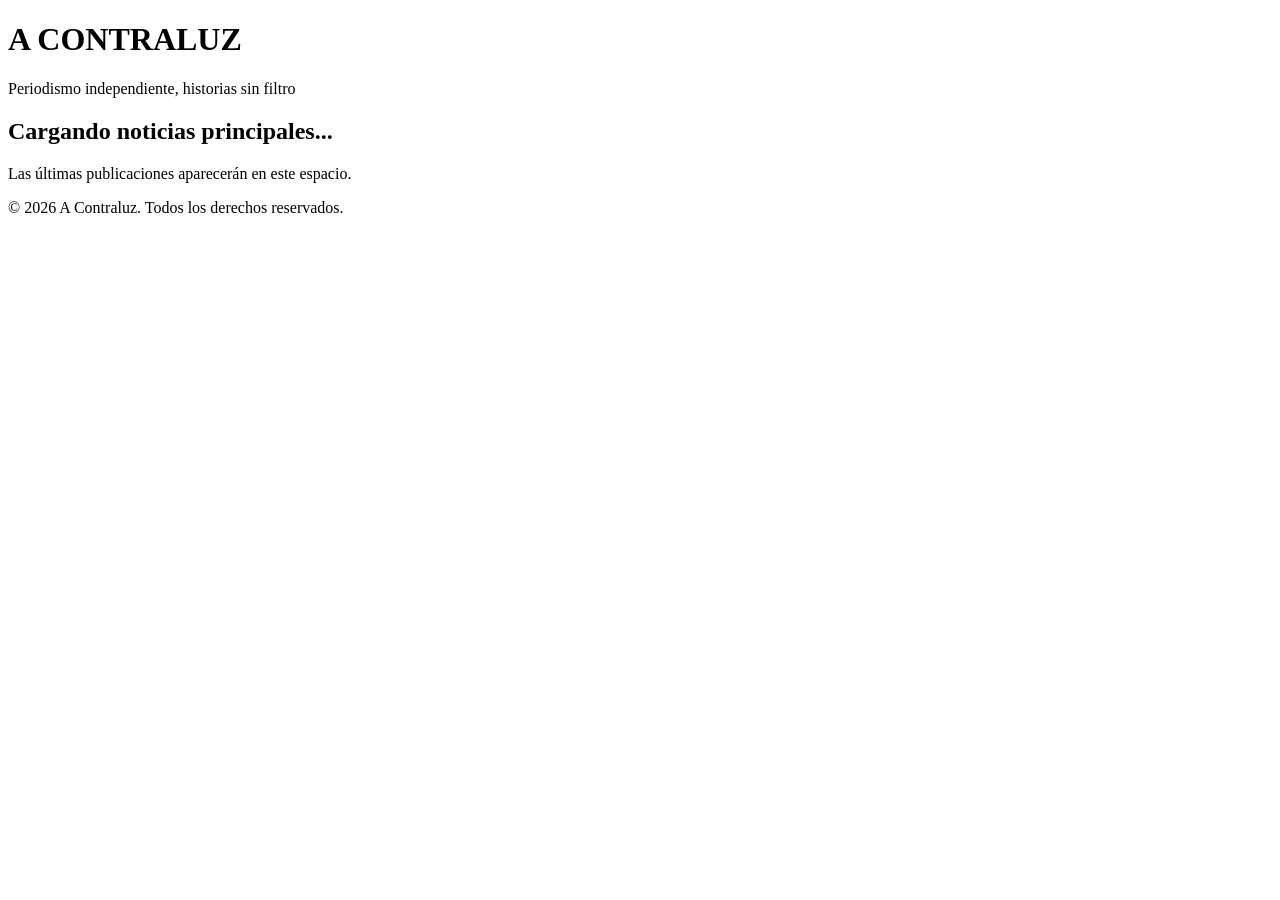
==== index.html @ f9d06e00 "ACTUALIZACION TODO #1" ====
<!DOCTYPE html>
<html lang="es">
<head>
    <meta charset="UTF-8">
    <meta name="viewport" content="width=device-width, initial-scale=1.0">
    <title>A Contraluz - Periódico Digital</title>
    <link rel="stylesheet" href="./style.css">
</head>
<body>

    <header>
        <div class="header-container">
            <h1>A CONTRALUZ</h1>
            <p class="tagline">Periodismo independiente, historias sin filtro</p>
        </div>
    </header>

    <main class="main-content">
        <section class="articles-container" id="articles-list">
            <!-- Los artículos publicados se cargarán dinámicamente -->
            <article class="featured-article">
                <h2>Cargando noticias principales...</h2>
                <p>Las últimas publicaciones aparecerán en este espacio.</p>
            </article>
        </section>
    </main>

    <footer>
        <p>&copy; 2026 A Contraluz. Todos los derechos reservados.</p>
    </footer>

</body>
</html>
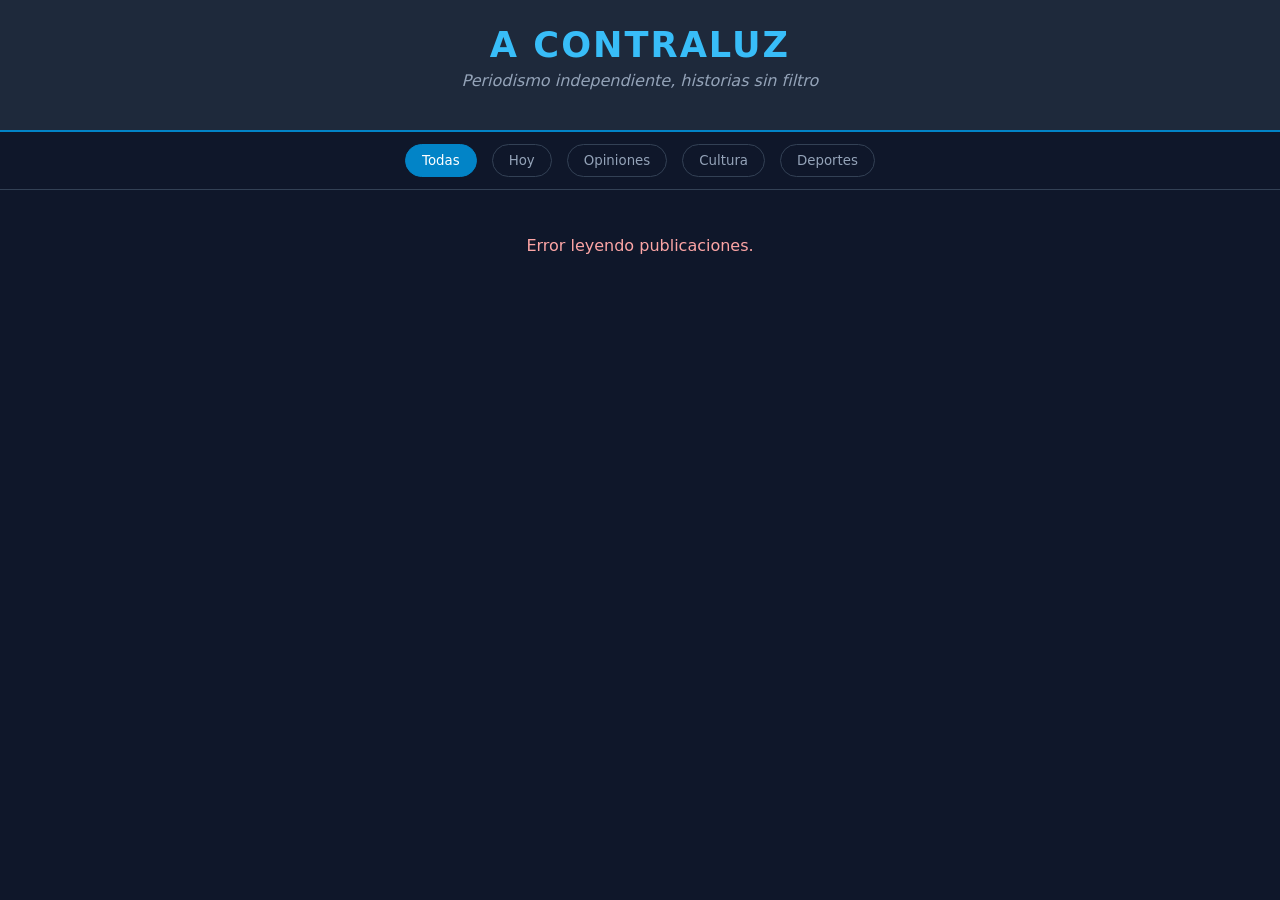
==== commit fbdde9d5: "cambios panel y pagina principal" ====
--- a/index.html
+++ b/index.html
@@ -1,33 +1,129 @@
 <!DOCTYPE html>
 <html lang="es">
 <head>
-    <meta charset="UTF-8">
-    <meta name="viewport" content="width=device-width, initial-scale=1.0">
-    <title>A Contraluz - Periódico Digital</title>
-    <link rel="stylesheet" href="./style.css">
+  <meta charset="UTF-8" />
+  <meta name="viewport" content="width=device-width, initial-scale=1.0" />
+  <title>A Contraluz / El Oráculo</title>
+  <style>
+    * { box-sizing: border-box; font-family: system-ui, -apple-system, sans-serif; }
+    body { background-color: #0f172a; color: #f8fafc; margin: 0; padding: 0; }
+    header { background: #1e293b; padding: 24px; text-align: center; border-bottom: 2px solid #0284c7; }
+    h1 { margin: 0; font-size: 2.2rem; color: #38bdf8; letter-spacing: 2px; }
+    p.tagline { color: #94a3b8; font-style: italic; margin-top: 6px; }
+    
+    /* Navegación Interactiva */
+    nav { background: #0f172a; display: flex; justify-content: center; gap: 15px; padding: 12px; border-bottom: 1px solid #334155; }
+    nav button { background: transparent; color: #94a3b8; border: 1px solid #334155; padding: 8px 16px; border-radius: 20px; cursor: pointer; transition: 0.2s; }
+    nav button.active, nav button:hover { background: #0284c7; color: #fff; border-color: #0284c7; }
+
+    main { max-width: 1000px; margin: 30px auto; padding: 0 20px; }
+    .news-grid { display: grid; grid-template-columns: repeat(auto-fill, minmax(300px, 1fr)); gap: 20px; }
+    .card { background: #1e293b; border-radius: 8px; overflow: hidden; border: 1px solid #334155; display: flex; flex-direction: column; }
+    .card img { width: 100%; height: 180px; object-fit: cover; }
+    .card-body { padding: 16px; flex: 1; display: flex; flex-direction: column; }
+    .category-tag { font-size: 0.75rem; text-transform: uppercase; color: #38bdf8; font-weight: bold; margin-bottom: 8px; }
+    .card-title { font-size: 1.2rem; margin: 0 0 10px 0; color: #fff; }
+    .card-summary { font-size: 0.9rem; color: #cbd5e1; flex: 1; }
+  </style>
 </head>
 <body>
 
-    <header>
-        <div class="header-container">
-            <h1>A CONTRALUZ</h1>
-            <p class="tagline">Periodismo independiente, historias sin filtro</p>
-        </div>
-    </header>
+  <header>
+    <h1>A CONTRALUZ</h1>
+    <p class="tagline">Periodismo independiente, historias sin filtro</p>
+  </header>
 
-    <main class="main-content">
-        <section class="articles-container" id="articles-list">
-            <!-- Los artículos publicados se cargarán dinámicamente -->
-            <article class="featured-article">
-                <h2>Cargando noticias principales...</h2>
-                <p>Las últimas publicaciones aparecerán en este espacio.</p>
-            </article>
-        </section>
-    </main>
+  <!-- SECCIONES INTERACTIVAS -->
+  <nav>
+    <button class="active" onclick="filterCategory('todas', this)">Todas</button>
+    <button onclick="filterCategory('hoy', this)">Hoy</button>
+    <button onclick="filterCategory('opinion', this)">Opiniones</button>
+    <button onclick="filterCategory('cultura', this)">Cultura</button>
+    <button onclick="filterCategory('deportes', this)">Deportes</button>
+  </nav>
 
-    <footer>
-        <p>&copy; 2026 A Contraluz. Todos los derechos reservados.</p>
-    </footer>
+  <main>
+    <div id="news-container" class="news-grid">
+      <p style="text-align: center; color: #94a3b8; grid-column: 1/-1;">Cargando últimas publicaciones...</p>
+    </div>
+  </main>
 
+  <script>
+    const REPO_OWNER = "nik09091312";
+    const REPO_NAME = "el-oraculo";
+    let allArticles = [];
+
+    async function loadArticles() {
+      const container = document.getElementById('news-container');
+      try {
+        const res = await fetch(`https://api.github.com/repos/${REPO_OWNER}/${REPO_NAME}/contents/articulos?ref=principal`);
+        if (!res.ok) {
+          container.innerHTML = "<p style='grid-column: 1/-1; text-align: center;'>No hay noticias publicadas.</p>";
+          return;
+        }
+
+        const files = await res.json();
+        const mdFiles = files.filter(f => f.name.endsWith('.md'));
+
+        allArticles = await Promise.all(mdFiles.map(async file => {
+          const rawRes = await fetch(file.download_url);
+          const text = await rawRes.text();
+          return parseMarkdown(text);
+        }));
+
+        renderArticles(allArticles);
+      } catch (e) {
+        container.innerHTML = "<p style='grid-column: 1/-1; text-align: center; color:#fca5a5;'>Error leyendo publicaciones.</p>";
+      }
+    }
+
+    function parseMarkdown(md) {
+      const match = md.match(/---([\s\S]*?)---([\s\S]*)/);
+      if (!match) return { title: 'Sin título', summary: md, category: 'hoy', image: '' };
+      
+      const metaText = match[1];
+      const body = match[2];
+      
+      const title = (metaText.match(/title:\s*"(.*?)"/) || [])[1] || 'Sin título';
+      const category = (metaText.match(/category:\s*"(.*?)"/) || [])[1] || 'hoy';
+      const summary = (metaText.match(/summary:\s*"(.*?)"/) || [])[1] || '';
+      const image = (metaText.match(/image:\s*"(.*?)"/) || [])[1] || '';
+
+      return { title, category, summary, image, body };
+    }
+
+    function renderArticles(articles) {
+      const container = document.getElementById('news-container');
+      if (articles.length === 0) {
+        container.innerHTML = "<p style='grid-column: 1/-1; text-align: center; color:#94a3b8;'>No hay noticias en esta sección.</p>";
+        return;
+      }
+
+      container.innerHTML = articles.map(art => `
+        <article class="card">
+          ${art.image ? `<img src="${art.image}" alt="${art.title}">` : ''}
+          <div class="card-body">
+            <span class="category-tag">${art.category}</span>
+            <h2 class="card-title">${art.title}</h2>
+            <p class="card-summary">${art.summary}</p>
+          </div>
+        </article>
+      `).join('');
+    }
+
+    function filterCategory(cat, btn) {
+      document.querySelectorAll('nav button').forEach(b => b.classList.remove('active'));
+      btn.classList.add('active');
+
+      if (cat === 'todas') {
+        renderArticles(allArticles);
+      } else {
+        const filtered = allArticles.filter(a => a.category === cat);
+        renderArticles(filtered);
+      }
+    }
+
+    loadArticles();
+  </script>
 </body>
 </html>
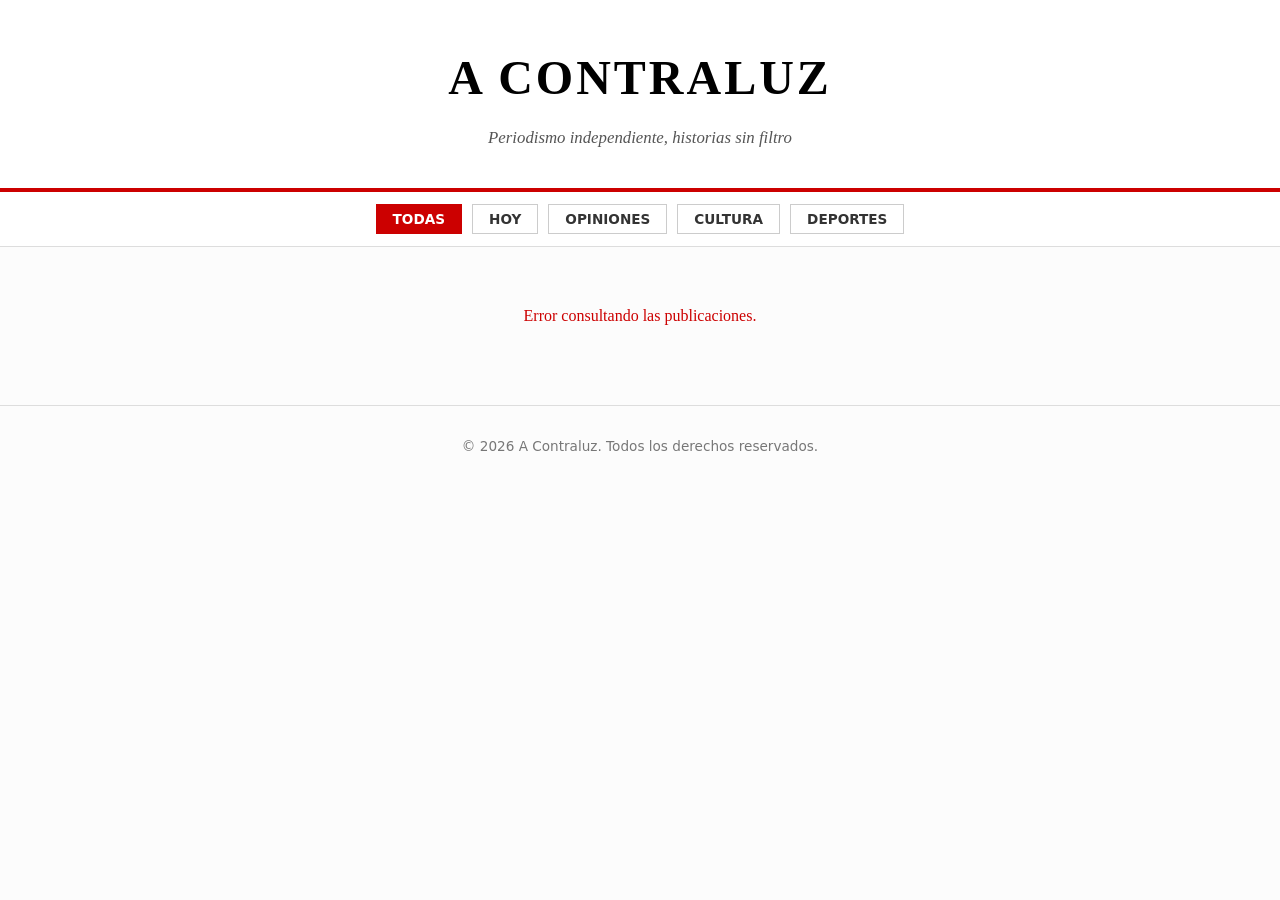
==== commit ac5b9de3: "COLORES" ====
--- a/index.html
+++ b/index.html
@@ -3,37 +3,41 @@
 <head>
   <meta charset="UTF-8" />
   <meta name="viewport" content="width=device-width, initial-scale=1.0" />
-  <title>A Contraluz / El Oráculo</title>
+  <title>A Contraluz | Periodismo Independiente</title>
   <style>
-    * { box-sizing: border-box; font-family: system-ui, -apple-system, sans-serif; }
-    body { background-color: #0f172a; color: #f8fafc; margin: 0; padding: 0; }
-    header { background: #1e293b; padding: 24px; text-align: center; border-bottom: 2px solid #0284c7; }
-    h1 { margin: 0; font-size: 2.2rem; color: #38bdf8; letter-spacing: 2px; }
-    p.tagline { color: #94a3b8; font-style: italic; margin-top: 6px; }
+    * { box-sizing: border-box; }
+    body { background-color: #fcfcfc; color: #111111; font-family: 'Georgia', 'Times New Roman', serif; margin: 0; padding: 0; line-height: 1.6; }
     
-    /* Navegación Interactiva */
-    nav { background: #0f172a; display: flex; justify-content: center; gap: 15px; padding: 12px; border-bottom: 1px solid #334155; }
-    nav button { background: transparent; color: #94a3b8; border: 1px solid #334155; padding: 8px 16px; border-radius: 20px; cursor: pointer; transition: 0.2s; }
-    nav button.active, nav button:hover { background: #0284c7; color: #fff; border-color: #0284c7; }
+    header { background: #ffffff; padding: 40px 20px 20px; text-align: center; border-bottom: 4px solid #cc0000; }
+    h1.brand-title { font-size: 3rem; font-weight: 900; margin: 0; letter-spacing: 3px; font-family: 'Times New Roman', serif; text-transform: uppercase; color: #000000; }
+    p.tagline { color: #555555; font-style: italic; margin-top: 8px; font-size: 1.05rem; }
+    
+    /* Navegación por secciones */
+    nav { background: #ffffff; display: flex; justify-content: center; gap: 10px; padding: 12px 20px; border-bottom: 1px solid #dddddd; flex-wrap: wrap; }
+    nav button { background: transparent; color: #333333; border: 1px solid #cccccc; padding: 6px 16px; font-family: system-ui, sans-serif; font-size: 0.85rem; font-weight: bold; text-transform: uppercase; cursor: pointer; transition: all 0.2s; }
+    nav button.active, nav button:hover { background: #cc0000; color: #ffffff; border-color: #cc0000; }
 
-    main { max-width: 1000px; margin: 30px auto; padding: 0 20px; }
-    .news-grid { display: grid; grid-template-columns: repeat(auto-fill, minmax(300px, 1fr)); gap: 20px; }
-    .card { background: #1e293b; border-radius: 8px; overflow: hidden; border: 1px solid #334155; display: flex; flex-direction: column; }
-    .card img { width: 100%; height: 180px; object-fit: cover; }
-    .card-body { padding: 16px; flex: 1; display: flex; flex-direction: column; }
-    .category-tag { font-size: 0.75rem; text-transform: uppercase; color: #38bdf8; font-weight: bold; margin-bottom: 8px; }
-    .card-title { font-size: 1.2rem; margin: 0 0 10px 0; color: #fff; }
-    .card-summary { font-size: 0.9rem; color: #cbd5e1; flex: 1; }
+    main { max-width: 1100px; margin: 40px auto; padding: 0 20px; }
+    .news-grid { display: grid; grid-template-columns: repeat(auto-fill, minmax(320px, 1fr)); gap: 30px; }
+    
+    .card { background: #ffffff; border: 1px solid #e0e0e0; display: flex; flex-direction: column; overflow: hidden; transition: transform 0.2s; }
+    .card:hover { transform: translateY(-3px); box-shadow: 0 6px 15px rgba(0,0,0,0.08); }
+    .card img { width: 100%; height: 200px; object-fit: cover; border-bottom: 1px solid #eee; }
+    .card-body { padding: 20px; flex: 1; display: flex; flex-direction: column; }
+    .category-tag { font-family: system-ui, sans-serif; font-size: 0.75rem; text-transform: uppercase; color: #cc0000; font-weight: 800; margin-bottom: 8px; letter-spacing: 1px; }
+    .card-title { font-size: 1.4rem; margin: 0 0 10px 0; color: #000000; line-height: 1.25; }
+    .card-summary { font-size: 0.95rem; color: #444444; flex: 1; margin: 0; }
+
+    footer { text-align: center; padding: 30px; border-top: 1px solid #dddddd; color: #777777; font-family: system-ui, sans-serif; font-size: 0.85rem; margin-top: 60px; }
   </style>
 </head>
 <body>
 
   <header>
-    <h1>A CONTRALUZ</h1>
+    <h1 class="brand-title">A CONTRALUZ</h1>
     <p class="tagline">Periodismo independiente, historias sin filtro</p>
   </header>
 
-  <!-- SECCIONES INTERACTIVAS -->
   <nav>
     <button class="active" onclick="filterCategory('todas', this)">Todas</button>
     <button onclick="filterCategory('hoy', this)">Hoy</button>
@@ -44,9 +48,13 @@
 
   <main>
     <div id="news-container" class="news-grid">
-      <p style="text-align: center; color: #94a3b8; grid-column: 1/-1;">Cargando últimas publicaciones...</p>
+      <p style="text-align: center; color: #666666; grid-column: 1/-1;">Cargando publicaciones principales...</p>
     </div>
   </main>
+
+  <footer>
+    © 2026 A Contraluz. Todos los derechos reservados.
+  </footer>
 
   <script>
     const REPO_OWNER = "nik09091312";
@@ -58,7 +66,7 @@
       try {
         const res = await fetch(`https://api.github.com/repos/${REPO_OWNER}/${REPO_NAME}/contents/articulos?ref=principal`);
         if (!res.ok) {
-          container.innerHTML = "<p style='grid-column: 1/-1; text-align: center;'>No hay noticias publicadas.</p>";
+          container.innerHTML = "<p style='grid-column: 1/-1; text-align: center; color: #666;'>No hay noticias publicadas en este momento.</p>";
           return;
         }
 
@@ -73,7 +81,7 @@
 
         renderArticles(allArticles);
       } catch (e) {
-        container.innerHTML = "<p style='grid-column: 1/-1; text-align: center; color:#fca5a5;'>Error leyendo publicaciones.</p>";
+        container.innerHTML = "<p style='grid-column: 1/-1; text-align: center; color: #cc0000;'>Error consultando las publicaciones.</p>";
       }
     }
 
@@ -95,7 +103,7 @@
     function renderArticles(articles) {
       const container = document.getElementById('news-container');
       if (articles.length === 0) {
-        container.innerHTML = "<p style='grid-column: 1/-1; text-align: center; color:#94a3b8;'>No hay noticias en esta sección.</p>";
+        container.innerHTML = "<p style='grid-column: 1/-1; text-align: center; color: #666;'>No hay noticias en esta sección.</p>";
         return;
       }
 
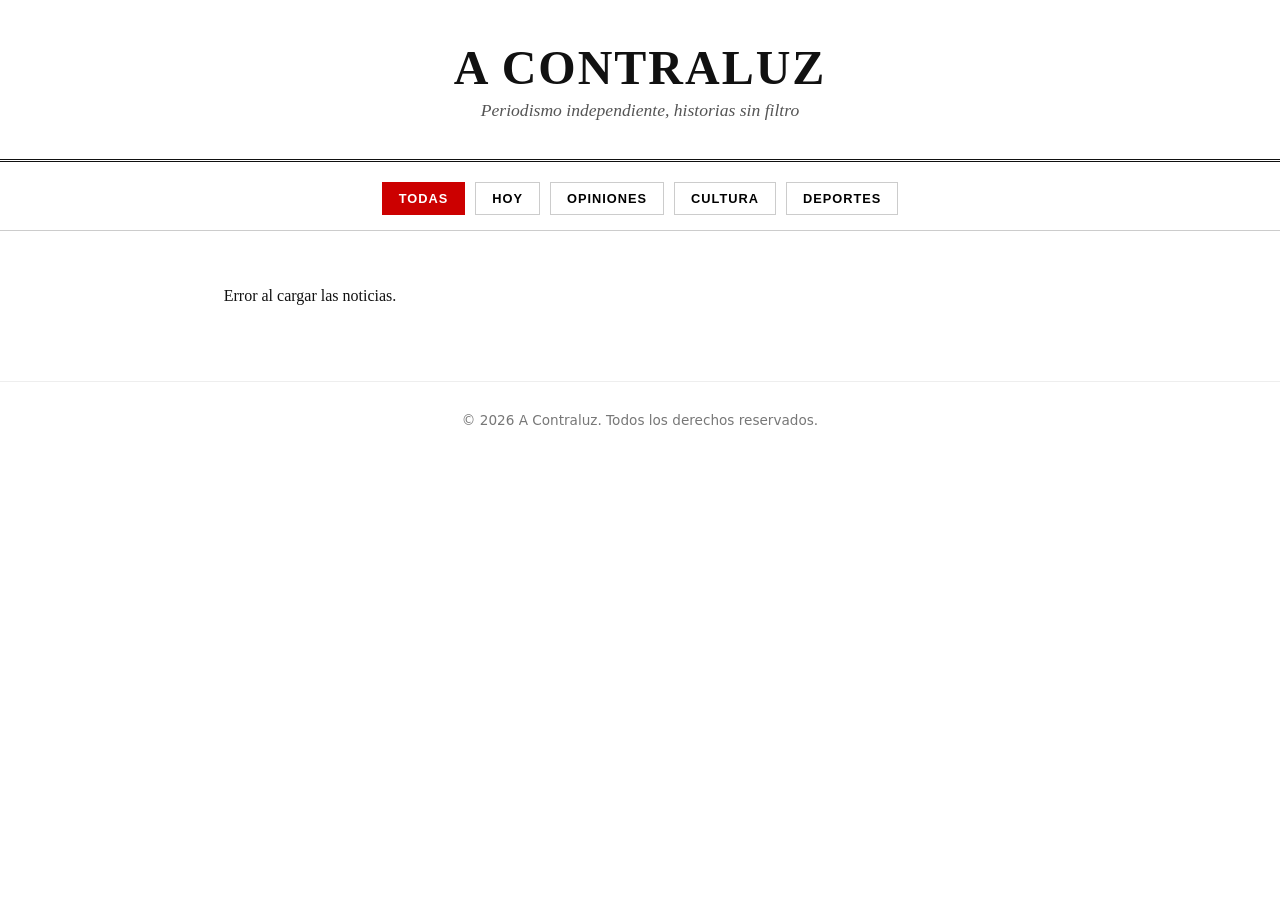
==== commit 634e6f5f: "cambios pagina principal" ====
--- a/index.html
+++ b/index.html
@@ -1,55 +1,46 @@
 <!DOCTYPE html>
 <html lang="es">
 <head>
-  <meta charset="UTF-8" />
+  <meta charset="utf-8" />
   <meta name="viewport" content="width=device-width, initial-scale=1.0" />
   <title>A Contraluz | Periodismo Independiente</title>
   <style>
     * { box-sizing: border-box; }
-    body { background-color: #fcfcfc; color: #111111; font-family: 'Georgia', 'Times New Roman', serif; margin: 0; padding: 0; line-height: 1.6; }
-    
-    header { background: #ffffff; padding: 40px 20px 20px; text-align: center; border-bottom: 4px solid #cc0000; }
-    h1.brand-title { font-size: 3rem; font-weight: 900; margin: 0; letter-spacing: 3px; font-family: 'Times New Roman', serif; text-transform: uppercase; color: #000000; }
-    p.tagline { color: #555555; font-style: italic; margin-top: 8px; font-size: 1.05rem; }
-    
-    /* Navegación por secciones */
-    nav { background: #ffffff; display: flex; justify-content: center; gap: 10px; padding: 12px 20px; border-bottom: 1px solid #dddddd; flex-wrap: wrap; }
-    nav button { background: transparent; color: #333333; border: 1px solid #cccccc; padding: 6px 16px; font-family: system-ui, sans-serif; font-size: 0.85rem; font-weight: bold; text-transform: uppercase; cursor: pointer; transition: all 0.2s; }
-    nav button.active, nav button:hover { background: #cc0000; color: #ffffff; border-color: #cc0000; }
-
-    main { max-width: 1100px; margin: 40px auto; padding: 0 20px; }
-    .news-grid { display: grid; grid-template-columns: repeat(auto-fill, minmax(320px, 1fr)); gap: 30px; }
-    
-    .card { background: #ffffff; border: 1px solid #e0e0e0; display: flex; flex-direction: column; overflow: hidden; transition: transform 0.2s; }
-    .card:hover { transform: translateY(-3px); box-shadow: 0 6px 15px rgba(0,0,0,0.08); }
-    .card img { width: 100%; height: 200px; object-fit: cover; border-bottom: 1px solid #eee; }
-    .card-body { padding: 20px; flex: 1; display: flex; flex-direction: column; }
-    .category-tag { font-family: system-ui, sans-serif; font-size: 0.75rem; text-transform: uppercase; color: #cc0000; font-weight: 800; margin-bottom: 8px; letter-spacing: 1px; }
-    .card-title { font-size: 1.4rem; margin: 0 0 10px 0; color: #000000; line-height: 1.25; }
-    .card-summary { font-size: 0.95rem; color: #444444; flex: 1; margin: 0; }
-
-    footer { text-align: center; padding: 30px; border-top: 1px solid #dddddd; color: #777777; font-family: system-ui, sans-serif; font-size: 0.85rem; margin-top: 60px; }
+    body { background-color: #ffffff; color: #111111; font-family: Georgia, serif; margin: 0; padding: 0; }
+    header { text-align: center; padding: 40px 20px 20px 20px; border-bottom: 3px double #111; }
+    header h1 { font-size: 3rem; font-weight: 900; letter-spacing: 2px; margin: 0; text-transform: uppercase; }
+    header p { font-style: italic; color: #555; margin-top: 5px; font-size: 1.1rem; }
+    nav { display: flex; justify-content: center; gap: 10px; margin: 20px 0; border-bottom: 1px solid #ccc; padding-bottom: 15px; }
+    nav button { background: none; border: 1px solid #ccc; padding: 8px 16px; cursor: pointer; font-weight: bold; text-transform: uppercase; font-size: 0.8rem; letter-spacing: 1px; }
+    nav button.active { background: #cc0000; color: #fff; border-color: #cc0000; }
+    main { max-width: 1000px; margin: 0 auto; padding: 20px; }
+    .news-grid { display: grid; grid-template-columns: repeat(auto-fill, minmax(300px, 1fr)); gap: 30px; }
+    .news-card { border-bottom: 1px solid #eee; padding-bottom: 20px; }
+    .news-card img { width: 100%; height: 200px; object-fit: cover; background: #eee; margin-bottom: 10px; }
+    .category-tag { color: #cc0000; font-size: 0.75rem; font-weight: bold; text-transform: uppercase; font-family: system-ui; }
+    .news-card h2 { font-size: 1.4rem; margin: 8px 0; line-height: 1.2; }
+    .news-card p { font-size: 0.95rem; color: #444; line-height: 1.5; }
+    .news-card .date { font-size: 0.75rem; color: #888; font-family: system-ui; }
+    footer { text-align: center; padding: 30px; border-top: 1px solid #eee; color: #777; font-size: 0.85rem; font-family: system-ui; margin-top: 40px; }
   </style>
 </head>
 <body>
 
   <header>
-    <h1 class="brand-title">A CONTRALUZ</h1>
-    <p class="tagline">Periodismo independiente, historias sin filtro</p>
+    <h1>A CONTRALUZ</h1>
+    <p>Periodismo independiente, historias sin filtro</p>
   </header>
 
-  <nav>
-    <button class="active" onclick="filterCategory('todas', this)">Todas</button>
-    <button onclick="filterCategory('hoy', this)">Hoy</button>
-    <button onclick="filterCategory('opinion', this)">Opiniones</button>
-    <button onclick="filterCategory('cultura', this)">Cultura</button>
-    <button onclick="filterCategory('deportes', this)">Deportes</button>
+  <nav id="categories">
+    <button class="active" data-cat="todas">Todas</button>
+    <button data-cat="hoy">Hoy</button>
+    <button data-cat="opinion">Opiniones</button>
+    <button data-cat="cultura">Cultura</button>
+    <button data-cat="deportes">Deportes</button>
   </nav>
 
   <main>
-    <div id="news-container" class="news-grid">
-      <p style="text-align: center; color: #666666; grid-column: 1/-1;">Cargando publicaciones principales...</p>
-    </div>
+    <div id="news-container" class="news-grid">Cargando noticias...</div>
   </main>
 
   <footer>
@@ -59,79 +50,93 @@
   <script>
     const REPO_OWNER = "nik09091312";
     const REPO_NAME = "el-oraculo";
+    const DEFAULT_BRANCH = "main";
+
     let allArticles = [];
 
-    async function loadArticles() {
+    async function fetchArticles() {
       const container = document.getElementById('news-container');
       try {
-        const res = await fetch(`https://api.github.com/repos/${REPO_OWNER}/${REPO_NAME}/contents/articulos?ref=principal`);
+        const res = await fetch(`https://api.github.com/repos/${REPO_OWNER}/${REPO_NAME}/contents/articulos?ref=${DEFAULT_BRANCH}`);
         if (!res.ok) {
-          container.innerHTML = "<p style='grid-column: 1/-1; text-align: center; color: #666;'>No hay noticias publicadas en este momento.</p>";
+          container.innerHTML = "<p style='text-align:center; width:100%;'>No hay noticias en esta sección.</p>";
           return;
         }
 
         const files = await res.json();
         const mdFiles = files.filter(f => f.name.endsWith('.md'));
 
+        if (mdFiles.length === 0) {
+          container.innerHTML = "<p style='text-align:center; width:100%;'>No hay noticias en esta sección.</p>";
+          return;
+        }
+
         allArticles = await Promise.all(mdFiles.map(async file => {
-          const rawRes = await fetch(file.download_url);
-          const text = await rawRes.text();
-          return parseMarkdown(text);
+          const fileRes = await fetch(file.download_url);
+          const rawText = await fileRes.text();
+          return parseMarkdown(rawText);
         }));
 
-        renderArticles(allArticles);
+        renderArticles('todas');
       } catch (e) {
-        container.innerHTML = "<p style='grid-column: 1/-1; text-align: center; color: #cc0000;'>Error consultando las publicaciones.</p>";
+        container.innerHTML = "<p style='text-align:center; width:100%;'>Error al cargar las noticias.</p>";
       }
     }
 
-    function parseMarkdown(md) {
-      const match = md.match(/---([\s\S]*?)---([\s\S]*)/);
-      if (!match) return { title: 'Sin título', summary: md, category: 'hoy', image: '' };
-      
-      const metaText = match[1];
-      const body = match[2];
-      
-      const title = (metaText.match(/title:\s*"(.*?)"/) || [])[1] || 'Sin título';
-      const category = (metaText.match(/category:\s*"(.*?)"/) || [])[1] || 'hoy';
-      const summary = (metaText.match(/summary:\s*"(.*?)"/) || [])[1] || '';
-      const image = (metaText.match(/image:\s*"(.*?)"/) || [])[1] || '';
+    function parseMarkdown(text) {
+      const frontMatterMatch = text.match(/^---\n([\s\S]*?)\n---\n([\s\S]*)$/);
+      if (!frontMatterMatch) return { title: 'Sin título', body: text };
 
-      return { title, category, summary, image, body };
+      const yaml = frontMatterMatch[1];
+      const body = frontMatterMatch[2];
+      const metadata = {};
+
+      yaml.split('\n').forEach(line => {
+        const [key, ...value] = line.split(':');
+        if (key && value) {
+          metadata[key.trim()] = value.join(':').trim().replace(/^"|"$/g, '');
+        }
+      });
+
+      return { ...metadata, body };
     }
 
-    function renderArticles(articles) {
+    function renderArticles(filterCategory) {
       const container = document.getElementById('news-container');
-      if (articles.length === 0) {
-        container.innerHTML = "<p style='grid-column: 1/-1; text-align: center; color: #666;'>No hay noticias en esta sección.</p>";
+      container.innerHTML = '';
+
+      const filtered = filterCategory === 'todas' 
+        ? allArticles 
+        : allArticles.filter(a => (a.category || '').toLowerCase() === filterCategory.toLowerCase());
+
+      if (filtered.length === 0) {
+        container.innerHTML = "<p style='text-align:center; grid-column: 1 / -1;'>No hay noticias en esta sección.</p>";
         return;
       }
 
-      container.innerHTML = articles.map(art => `
-        <article class="card">
+      filtered.forEach(art => {
+        const card = document.createElement('article');
+        card.className = 'news-card';
+        card.innerHTML = `
           ${art.image ? `<img src="${art.image}" alt="${art.title}">` : ''}
-          <div class="card-body">
-            <span class="category-tag">${art.category}</span>
-            <h2 class="card-title">${art.title}</h2>
-            <p class="card-summary">${art.summary}</p>
-          </div>
-        </article>
-      `).join('');
+          <span class="category-tag">${art.category || 'Noticia'}</span>
+          <h2>${art.title || 'Sin Título'}</h2>
+          <p>${art.summary || art.body.substring(0, 120) + '...'}</p>
+          <span class="date">${art.date ? new Date(art.date).toLocaleDateString() : ''}</span>
+        `;
+        container.appendChild(card);
+      });
     }
 
-    function filterCategory(cat, btn) {
-      document.querySelectorAll('nav button').forEach(b => b.classList.remove('active'));
-      btn.classList.add('active');
+    document.querySelectorAll('#categories button').forEach(btn => {
+      btn.addEventListener('click', (e) => {
+        document.querySelectorAll('#categories button').forEach(b => b.classList.remove('active'));
+        e.target.classList.add('active');
+        renderArticles(e.target.getAttribute('data-cat'));
+      });
+    });
 
-      if (cat === 'todas') {
-        renderArticles(allArticles);
-      } else {
-        const filtered = allArticles.filter(a => a.category === cat);
-        renderArticles(filtered);
-      }
-    }
-
-    loadArticles();
+    fetchArticles();
   </script>
 </body>
 </html>
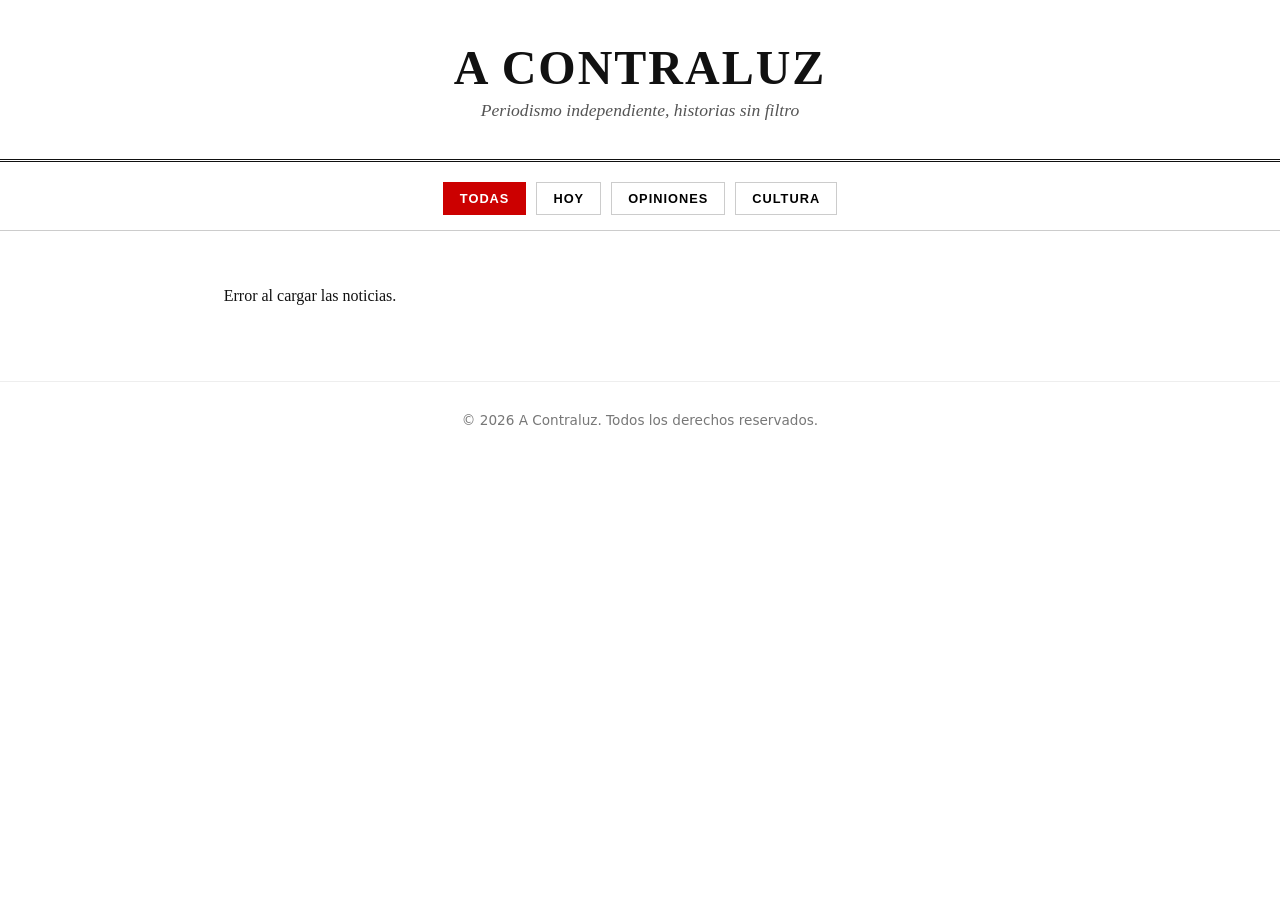
==== commit 2b991d21: "cambios deporte" ====
--- a/index.html
+++ b/index.html
@@ -15,12 +15,21 @@
     nav button.active { background: #cc0000; color: #fff; border-color: #cc0000; }
     main { max-width: 1000px; margin: 0 auto; padding: 20px; }
     .news-grid { display: grid; grid-template-columns: repeat(auto-fill, minmax(300px, 1fr)); gap: 30px; }
-    .news-card { border-bottom: 1px solid #eee; padding-bottom: 20px; }
+    .news-card { border-bottom: 1px solid #eee; padding-bottom: 20px; cursor: pointer; transition: transform 0.2s; }
+    .news-card:hover { transform: translateY(-3px); }
     .news-card img { width: 100%; height: 200px; object-fit: cover; background: #eee; margin-bottom: 10px; }
     .category-tag { color: #cc0000; font-size: 0.75rem; font-weight: bold; text-transform: uppercase; font-family: system-ui; }
     .news-card h2 { font-size: 1.4rem; margin: 8px 0; line-height: 1.2; }
     .news-card p { font-size: 0.95rem; color: #444; line-height: 1.5; }
     .news-card .date { font-size: 0.75rem; color: #888; font-family: system-ui; }
+    .read-more { display: inline-block; margin-top: 10px; color: #cc0000; font-family: system-ui; font-size: 0.8rem; font-weight: bold; text-transform: uppercase; }
+    
+    /* MODAL LECTURA COMPLETA */
+    .modal-overlay { position: fixed; top: 0; left: 0; width: 100%; height: 100%; background: rgba(0,0,0,0.7); display: flex; justify-content: center; align-items: center; padding: 20px; z-index: 1000; }
+    .modal-content { background: #fff; max-width: 800px; width: 100%; max-height: 90vh; overflow-y: auto; padding: 30px; position: relative; border-top: 5px solid #cc0000; }
+    .modal-close { position: absolute; top: 15px; right: 20px; font-size: 1.8rem; background: none; border: none; cursor: pointer; font-weight: bold; color: #333; }
+    .modal-body { line-height: 1.8; font-size: 1.1rem; color: #222; margin-top: 20px; white-space: pre-line; }
+    .hidden { display: none !important; }
     footer { text-align: center; padding: 30px; border-top: 1px solid #eee; color: #777; font-size: 0.85rem; font-family: system-ui; margin-top: 40px; }
   </style>
 </head>
@@ -31,17 +40,30 @@
     <p>Periodismo independiente, historias sin filtro</p>
   </header>
 
+  <!-- SECCIONES SIN DEPORTES -->
   <nav id="categories">
     <button class="active" data-cat="todas">Todas</button>
     <button data-cat="hoy">Hoy</button>
     <button data-cat="opinion">Opiniones</button>
     <button data-cat="cultura">Cultura</button>
-    <button data-cat="deportes">Deportes</button>
   </nav>
 
   <main>
     <div id="news-container" class="news-grid">Cargando noticias...</div>
   </main>
+
+  <!-- MODAL DE LECTURA -->
+  <div id="read-modal" class="modal-overlay hidden">
+    <div class="modal-content">
+      <button class="modal-close" onclick="closeArticle()">&times;</button>
+      <span id="m-category" class="category-tag"></span>
+      <h1 id="m-title" style="font-size: 2.2rem; margin: 10px 0;"></h1>
+      <p id="m-date" class="date" style="margin-bottom: 20px;"></p>
+      <div id="m-image-container"></div>
+      <p id="m-summary" style="font-style: italic; font-size: 1.1rem; color: #555; border-left: 3px solid #cc0000; padding-left: 15px; margin: 20px 0;"></p>
+      <div id="m-body" class="modal-body"></div>
+    </div>
+  </div>
 
   <footer>
     © 2026 A Contraluz. Todos los derechos reservados.
@@ -74,7 +96,7 @@
         allArticles = await Promise.all(mdFiles.map(async file => {
           const fileRes = await fetch(file.download_url);
           const rawText = await fileRes.text();
-          return parseMarkdown(rawText);
+          return { ...parseMarkdown(rawText), filename: file.name };
         }));
 
         renderArticles('todas');
@@ -114,18 +136,41 @@
         return;
       }
 
-      filtered.forEach(art => {
+      filtered.forEach((art, index) => {
         const card = document.createElement('article');
         card.className = 'news-card';
+        card.onclick = () => openArticle(art);
         card.innerHTML = `
           ${art.image ? `<img src="${art.image}" alt="${art.title}">` : ''}
           <span class="category-tag">${art.category || 'Noticia'}</span>
           <h2>${art.title || 'Sin Título'}</h2>
           <p>${art.summary || art.body.substring(0, 120) + '...'}</p>
           <span class="date">${art.date ? new Date(art.date).toLocaleDateString() : ''}</span>
+          <div><span class="read-more">Leer artículo completo &rarr;</span></div>
         `;
         container.appendChild(card);
       });
+    }
+
+    function openArticle(art) {
+      document.getElementById('m-category').textContent = art.category || 'Noticia';
+      document.getElementById('m-title').textContent = art.title || 'Sin Título';
+      document.getElementById('m-date').textContent = art.date ? new Date(art.date).toLocaleDateString() : '';
+      document.getElementById('m-summary').textContent = art.summary || '';
+      document.getElementById('m-body').textContent = art.body || '';
+
+      const imgContainer = document.getElementById('m-image-container');
+      if (art.image) {
+        imgContainer.innerHTML = `<img src="${art.image}" style="width:100%; max-height:400px; object-fit:cover; margin-bottom:20px;">`;
+      } else {
+        imgContainer.innerHTML = '';
+      }
+
+      document.getElementById('read-modal').classList.remove('hidden');
+    }
+
+    function closeArticle() {
+      document.getElementById('read-modal').classList.add('hidden');
     }
 
     document.querySelectorAll('#categories button').forEach(btn => {
